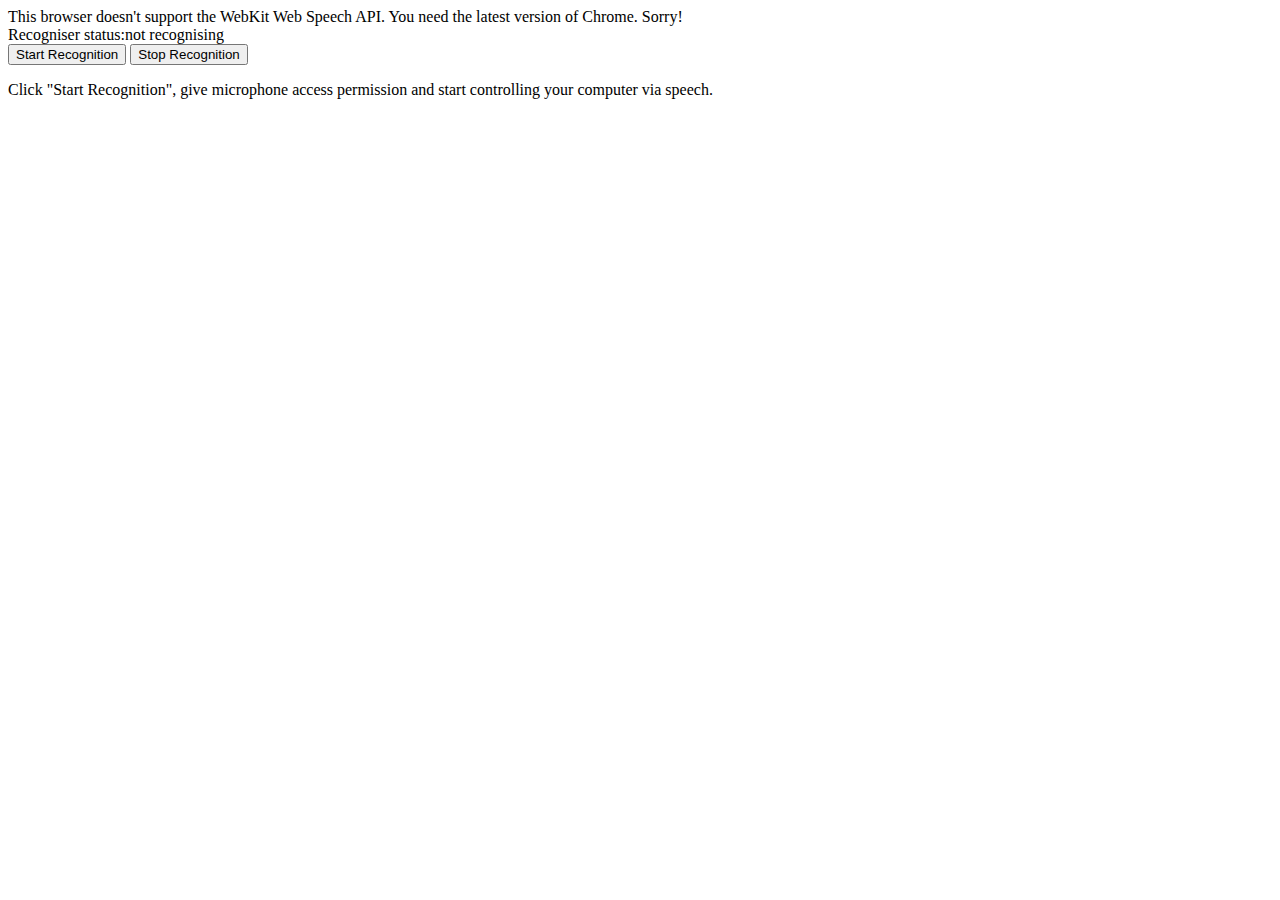
==== recognizer/index.html @ b4b1081d "Something went wrong in last commit :<" ====
<!DOCTYPE html>
<html>
<head lang="en-IE">
	<meta charset="utf-8">	
	<title>Speech recognizer</title>
	<meta name="viewport" content="width=device-width, initial-scale=1.0">
	<link href="style.css" rel="stylesheet" media="all">
</head>
<body>
	<main role="main">
		<div class="msg" data-state="hidden">This browser doesn't support the WebKit Web Speech API. You need the latest version of Chrome. Sorry!</div>
		<div class="rec-status">Recogniser status:<span id="recStatus">not recognising</span></div>
		<button id="startRecBtn">Start Recognition</button>
		<button id="stopRecBtn">Stop Recognition</button>
		<p>Click "Start Recognition", give microphone access permission and start controlling your computer via speech.</p>
        <p id="recognised"></p>
	</main>
	<script src="recognizer.js" defer></script>
	<script>
		var _gaq=[['_setAccount','UA-2046650-1'],['_trackPageview']];(function(a,b){var c=a.createElement(b),d=a.getElementsByTagName(b)[0];c.src=("https:"==location.protocol?"//ssl":"//www")+".google-analytics.com/ga.js";d.parentNode.insertBefore(c,d)})(document,"script");
	</script>
</body>
</html>
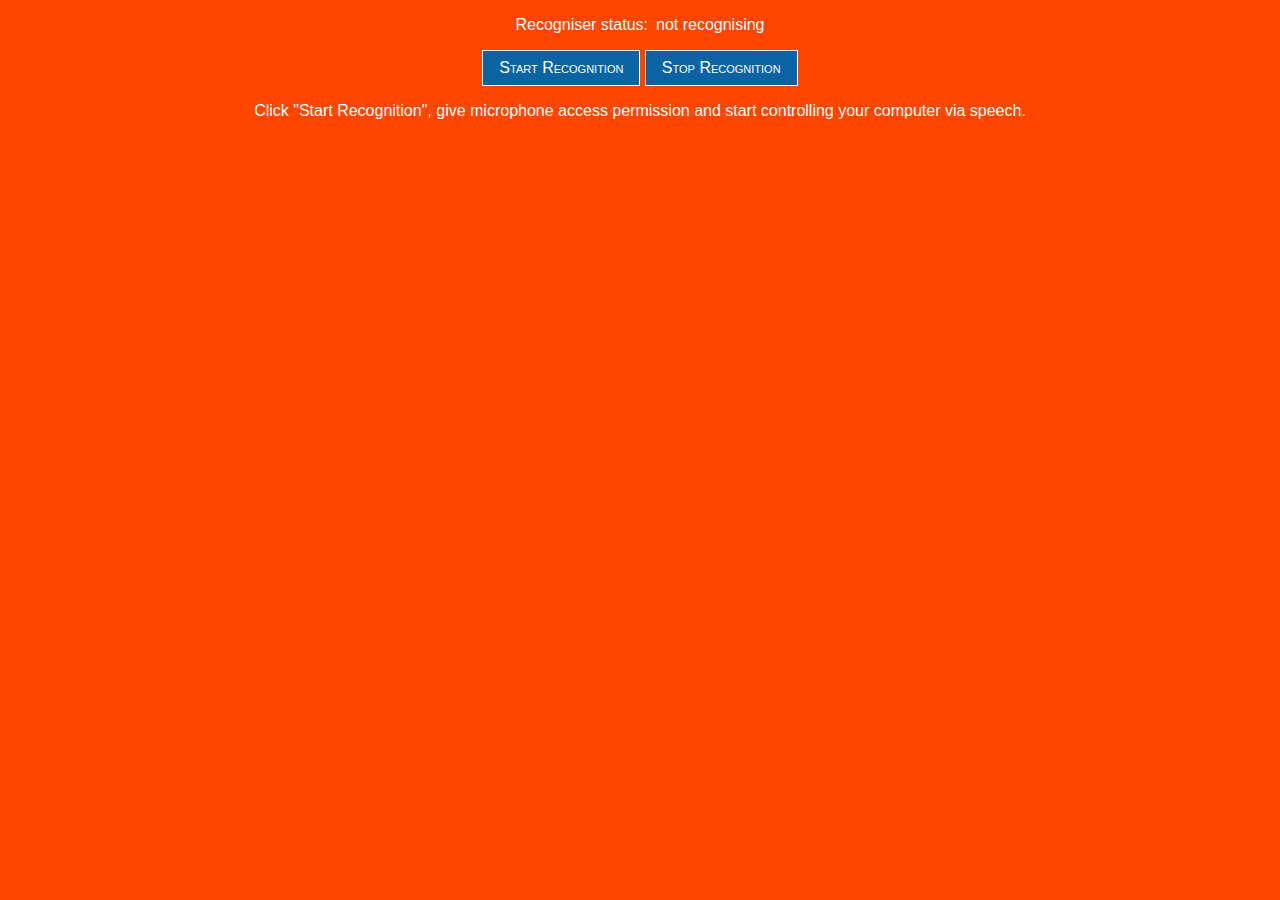
==== commit c61e36c7: "fixes to recogniser, added styles file" ====
--- a/recognizer/index.html
+++ b/recognizer/index.html
@@ -15,7 +15,7 @@
 		<p>Click "Start Recognition", give microphone access permission and start controlling your computer via speech.</p>
         <p id="recognised"></p>
 	</main>
-	<script src="recognizer.js" defer></script>
+	<script src="recogniser.js" defer></script>
 	<script>
 		var _gaq=[['_setAccount','UA-2046650-1'],['_trackPageview']];(function(a,b){var c=a.createElement(b),d=a.getElementsByTagName(b)[0];c.src=("https:"==location.protocol?"//ssl":"//www")+".google-analytics.com/ga.js";d.parentNode.insertBefore(c,d)})(document,"script");
 	</script>
--- a/recognizer/style.css
+++ b/recognizer/style.css
@@ -0,0 +1,51 @@
+html, body {
+    background-color:#ff4500;
+    text-align:center;
+    font-family:verdana,sans-serif;
+}
+
+h1, p, button {
+    color:#fff;
+}
+
+a {
+    color:#65a5d1;
+}
+
+button {
+    border:1px solid #fff;
+    padding:0.5em 1em;
+    margin-top:1em;
+    font-size:1em;
+    cursor:pointer;
+    background-color:#0a64a4;
+    font-variant:small-caps;
+}
+button:hover {
+    border:1px solid #0a64a4;
+}
+button[disabled] {
+    background-color:#aaa;
+    cursor:auto;
+}
+button[disabled]:hover {
+    border:1px solid #fff;
+}
+
+.msg {
+    margin-bottom:1em;
+}
+.msg[data-state=hidden] {
+    display:none;
+}
+.msg[data-state=show] {
+    display:block;
+}
+
+.rec-status {
+    color:#fff;
+    margin-top:1em;
+}
+.rec-status span {
+    margin-left:0.5em;
+}